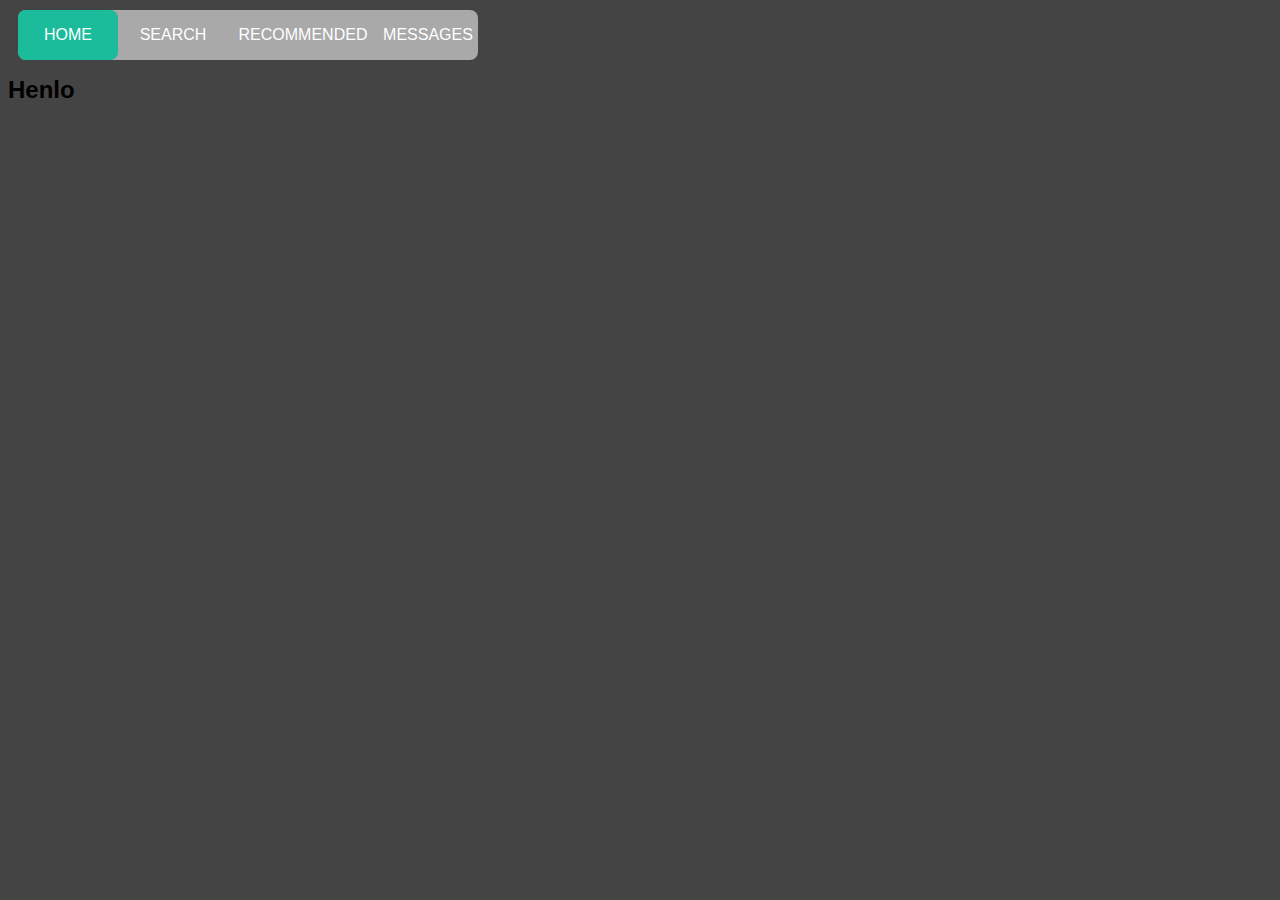
==== index.html @ c8dd7f69 "created a navbar module, added navbar to landing, styled navbar(still needs an actual color scheme)." ====
<!DOCTYPE html>

<!--
landing page for luv dating site
-->
    
<html lang="en">
    
<head>
    <meta charset="utf-8">
    <title>LUV</title>
    <link rel="stylesheet" type="text/css" href="main.css">
    <script type="text/javascript" src="main.js"></script>
    
    <script src="https://code.jquery.com/jquery-1.10.2.js"></script>
</head>
    
<body>
    <div id="nav-placeholder"></div>
    
    <!-- fix this up later, move to main.js-->
    <script>
        $(function(){
          $("#nav-placeholder").load("modules/nav.html");
        });
    </script>
    
    <h1>Henlo</h1>
    
    
    
</body>
---- main.css ----
nav {
	margin: 10px;

	position: relative;
	width: 460px;
	height: 50px;
	background-color: darkgrey;
	border-radius: 8px;
	font-size: 0;
}
nav a {
	line-height: 50px;
	height: 100%;
	font-size: 16px;
	display: inline-block;
	position: relative;
	z-index: 1;
	text-decoration: none;
	text-transform: uppercase;
	text-align: center;
	color: white;
	cursor: pointer;
}
nav .animation {
	position: absolute;
	height: 100%;
	top: 0;
	z-index: 0;
	transition: all .5s ease 0s;
	border-radius: 8px;
}
a:nth-child(1) {
	width: 100px;
}
a:nth-child(2) {
	width: 110px;
}
a:nth-child(3) {
	width: 150px;
}
a:nth-child(4) {
	width: 100px;
}

nav .start-home, a:nth-child(1):hover~.animation {
	width: 100px;
	left: 0;
	background-color: #1abc9c;
}

nav .start-about, a:nth-child(2):hover~.animation {
	width: 110px;
	left: 100px;
	background-color: #e74c3c;
}

nav .start-blog, a:nth-child(3):hover~.animation {
	width: 150px;
	left: 210px;
	background-color: #3498db;
}

nav .start-portefolio, a:nth-child(4):hover~.animation {
	width: 100px;
	left: 360px;
	background-color: darkcyan;
}

body {
	font-size: 12px;
	font-family: sans-serif;
    background-color: #444;
}

#icon {
    height: 50px;
    width: 50px;
}
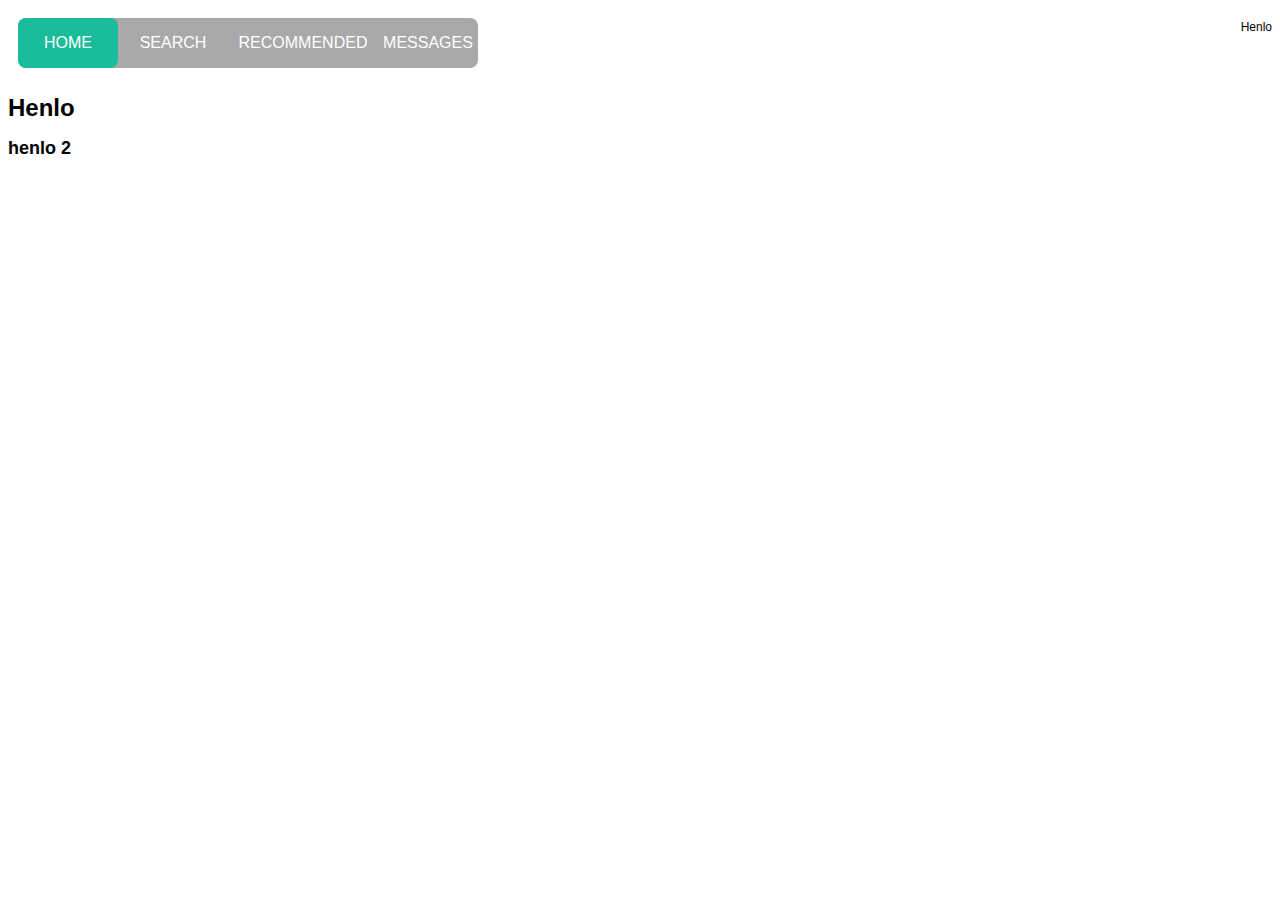
==== commit 59cc166d: "flexbox for create-login" ====
--- a/index.html
+++ b/index.html
@@ -16,17 +16,26 @@
 </head>
     
 <body>
-    <div id="nav-placeholder"></div>
     
-    <!-- fix this up later, move to main.js-->
-    <script>
-        $(function(){
-          $("#nav-placeholder").load("modules/nav.html");
-        });
-    </script>
+    <div class="top-bar">
+        <div class="navbar">
+            <div id="nav-placeholder"></div>
+
+            <!-- fix this up later, move to main.js -->
+            <script>
+                $(function(){
+                  $("#nav-placeholder").load("modules/nav.html");
+                });
+            </script>
+        </div>
+            
+        <div class="create-login">
+            <p>Henlo</p>
+        </div>
+    </div>
     
     <h1>Henlo</h1>
-    
+    <h2>henlo 2</h2>
     
     
 </body>--- a/main.css
+++ b/main.css
@@ -66,10 +66,28 @@
 	background-color: darkcyan;
 }
 
+.top-bar{
+    display: flex; 
+    justify-content: space-between;
+}
+
+.navbar {}
+
+.create-login {}
+
+
+
+
+
+
+
+
+
+
 body {
 	font-size: 12px;
 	font-family: sans-serif;
-    background-color: #444;
+    background-color: #fff;
 }
 
 #icon {
